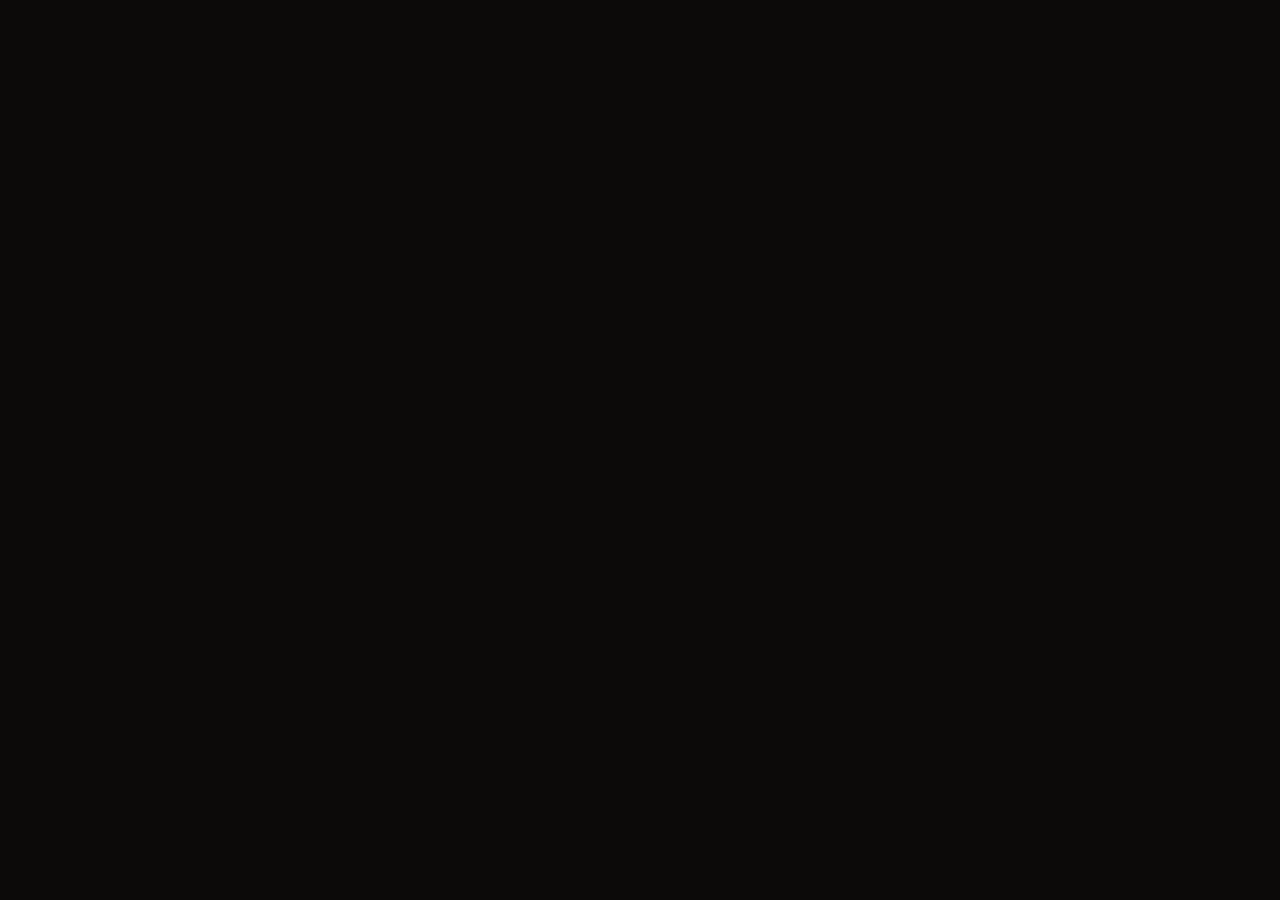
==== index.html @ 869fcb68 "created a seperate repo for recipes project" ====
<!DOCTYPE html>
<html lang="en">
<head>
    <meta charset="UTF-8">
    <meta name="viewport" content="width=device-width, initial-scale=1.0">
    <link rel="stylesheet" href="style.css">
    <title>The Odin project recipes project</title>
</head>
<body>
    
</body>
</html>
---- style.css ----
* {
    color: white;
    font-size: 18px;
    font-weight: 30;
    word-spacing: 0.5px;
}

body {
    background-color: #0c0a09;
    display: flex;
    flex-direction: column;
    overflow-y: auto;
    min-width: 400px;
    min-height: 400px;
}

.main-top {
    display: flex;
    flex-direction: column;
}
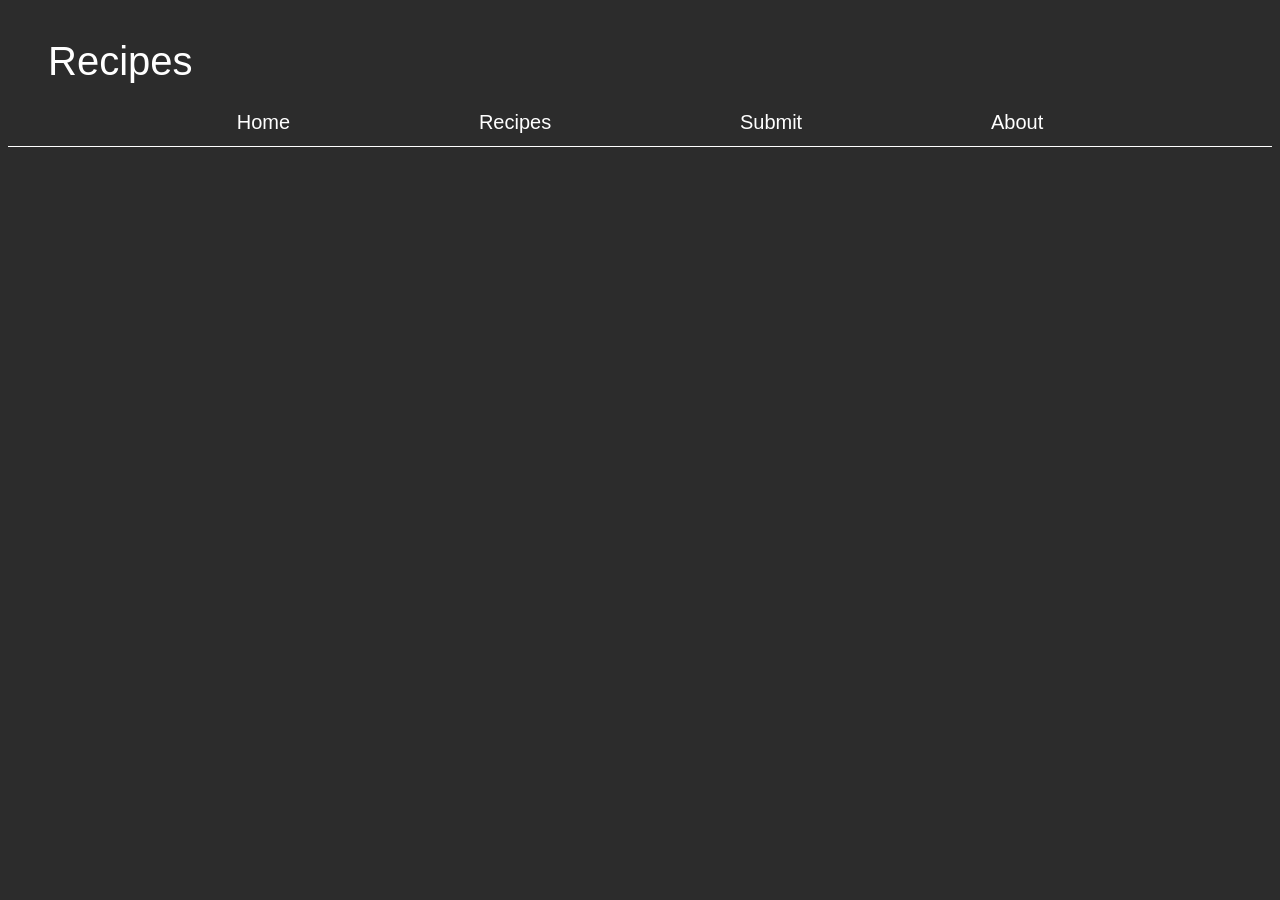
==== commit fcd22b07: "Creating the layout for the top bar" ====
--- a/index.html
+++ b/index.html
@@ -7,6 +7,16 @@
     <title>The Odin project recipes project</title>
 </head>
 <body>
-    
+    <div class="main-top">
+        <div class="title">
+            <h1>Recipes</h1>
+        </div>
+        <div class="options">
+            <a href="./index.html" target="_self" rel="noreferrer">Home</a>
+            <a href="./pages/recipes.html" target="_self" rel="noreferrer">Recipes</a>
+            <a href="./pages/submit.html" target="_self" rel="noreferrer">Submit</a>
+            <a href="./pages/about.html" target="_self" rel="noreferrer">About</a>
+        </div>
+    </div>
 </body>
 </html>
--- a/style.css
+++ b/style.css
@@ -1,12 +1,13 @@
 * {
     color: white;
-    font-size: 18px;
+    font-size: 20px;
     font-weight: 30;
+    font-family: 'Gill Sans', 'Gill Sans MT', Calibri, 'Trebuchet MS', sans-serif;
     word-spacing: 0.5px;
 }
 
 body {
-    background-color: #0c0a09;
+    background-color: #2C2C2C;
     display: flex;
     flex-direction: column;
     overflow-y: auto;
@@ -17,4 +18,26 @@
 .main-top {
     display: flex;
     flex-direction: column;
+    position: relative;
+    border-bottom: 1px white;
+    border-bottom-style: solid;
+    padding: 0.2rem 2rem 0.1rem 2rem;
+    /* top right bottom left */
+}
+
+.title > h1{
+    font-size: 40px;
+}
+
+.options {
+    display: flex;
+    flex-direction: row;
+    justify-content: space-evenly;
+    row-gap: 5px;
+    position: relative;
+}
+
+.options > a{
+    text-decoration: none;
+    padding-bottom: 10px;
 }
